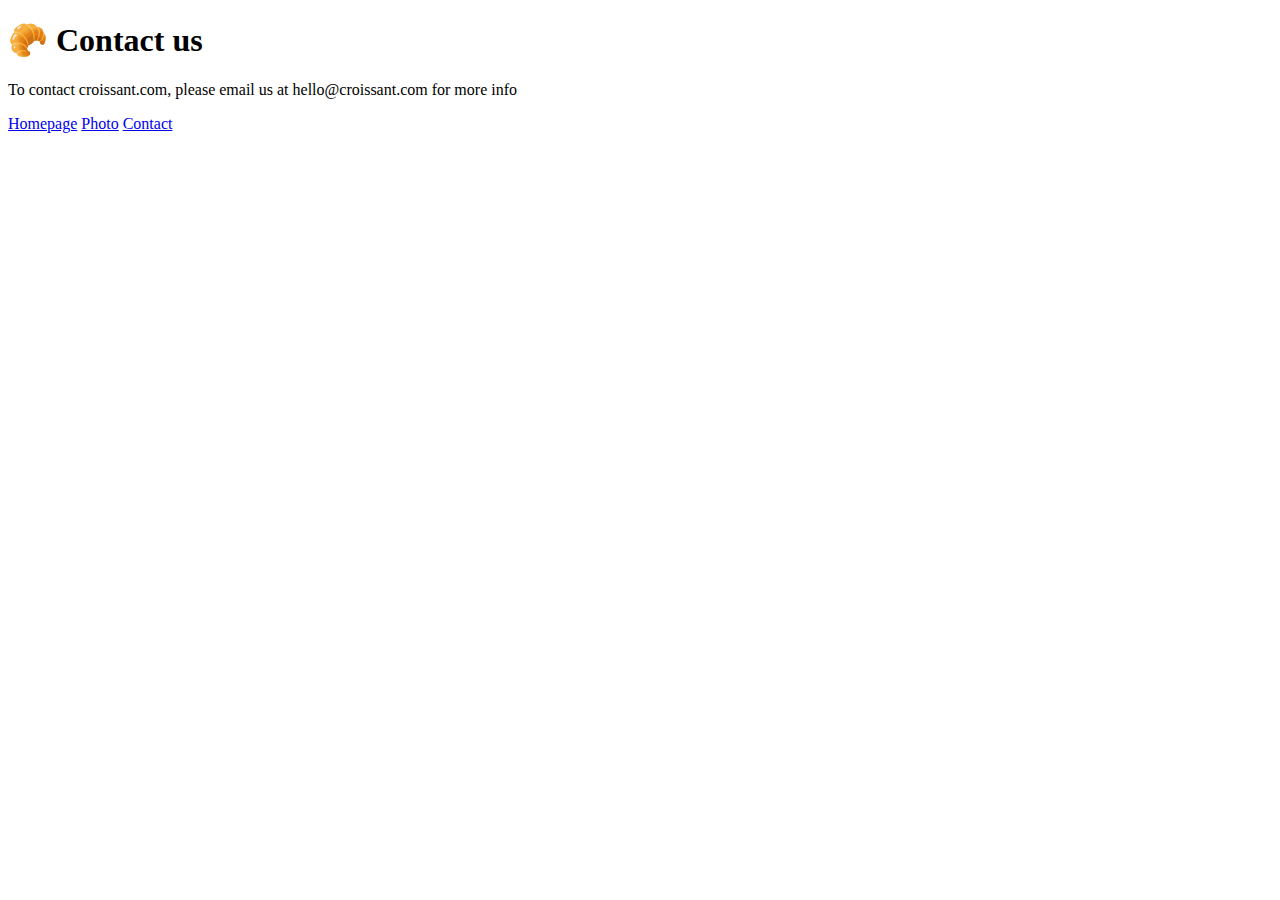
==== contact.html @ 84336900 "Files structure created" ====
<!DOCTYPE html>
<html lang="en">
<head>
    <meta charset="UTF-8">
    <meta http-equiv="X-UA-Compatible" content="IE=edge">
    <meta name="viewport" content="width=device-width, initial-scale=1.0">
    <title>Document</title>
</head>
<body>
    <h1>🥐 Contact us</h1>
    <p>To contact croissant.com, please email us at hello@croissant.com for more info</p>
    <a href="/">Homepage</a>
    <a href="/photo.html">Photo</a>
    <a href="/contact.html">Contact</a>
  </body>
</body>
</html>
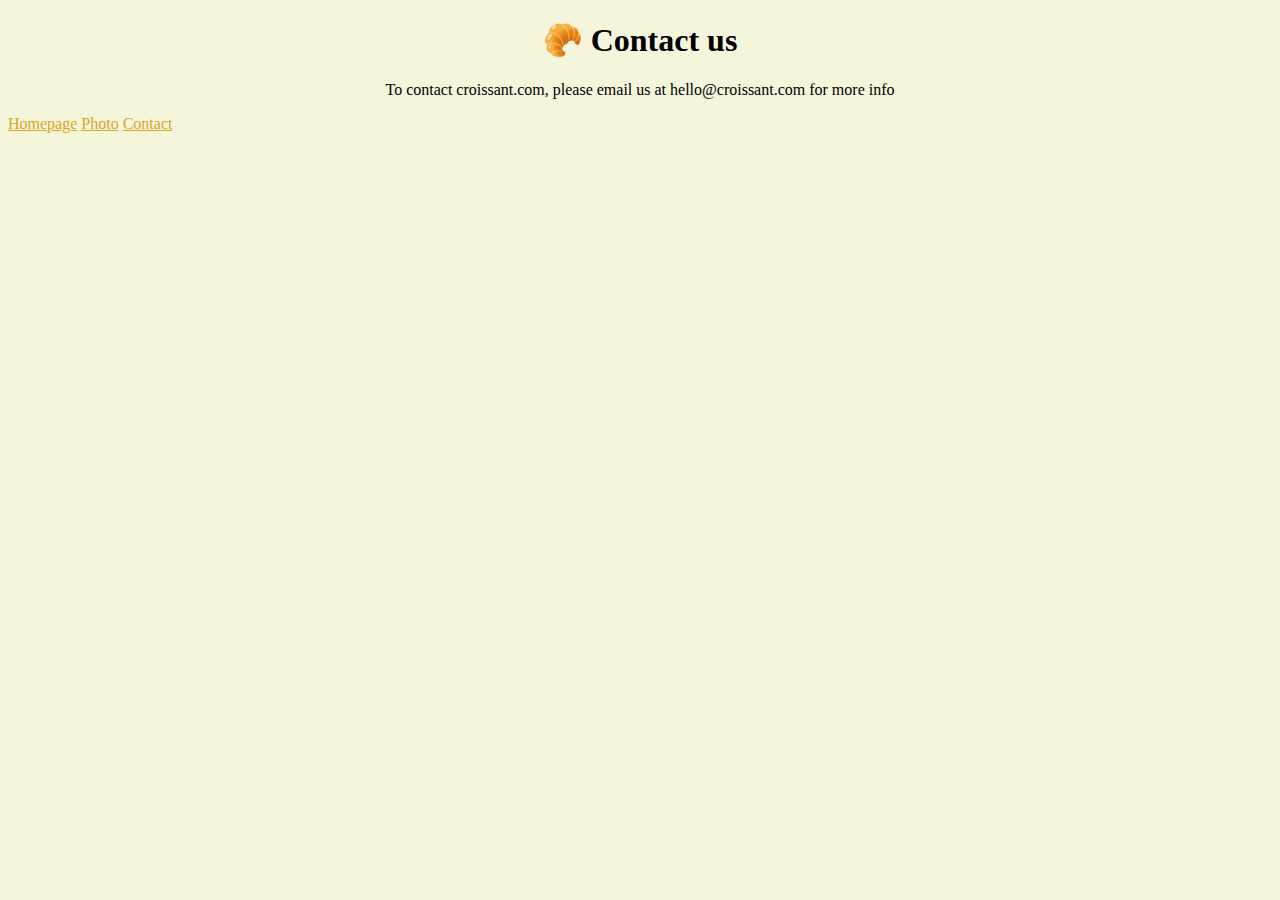
==== commit 992b6d9a: "CSS added" ====
--- a/contact.html
+++ b/contact.html
@@ -4,7 +4,8 @@
     <meta charset="UTF-8">
     <meta http-equiv="X-UA-Compatible" content="IE=edge">
     <meta name="viewport" content="width=device-width, initial-scale=1.0">
-    <title>Document</title>
+    <title>Contact</title>
+    <link rel="stylesheet" href="/src/styles.css" />
 </head>
 <body>
     <h1>🥐 Contact us</h1>
--- a/src/styles.css
+++ b/src/styles.css
@@ -0,0 +1,13 @@
+h1, p {
+    text-align: center;
+}
+img {
+    display: block;
+    margin: 0 auto;
+}
+body {
+    background-color: beige;
+}
+a {
+    color: goldenrod;
+}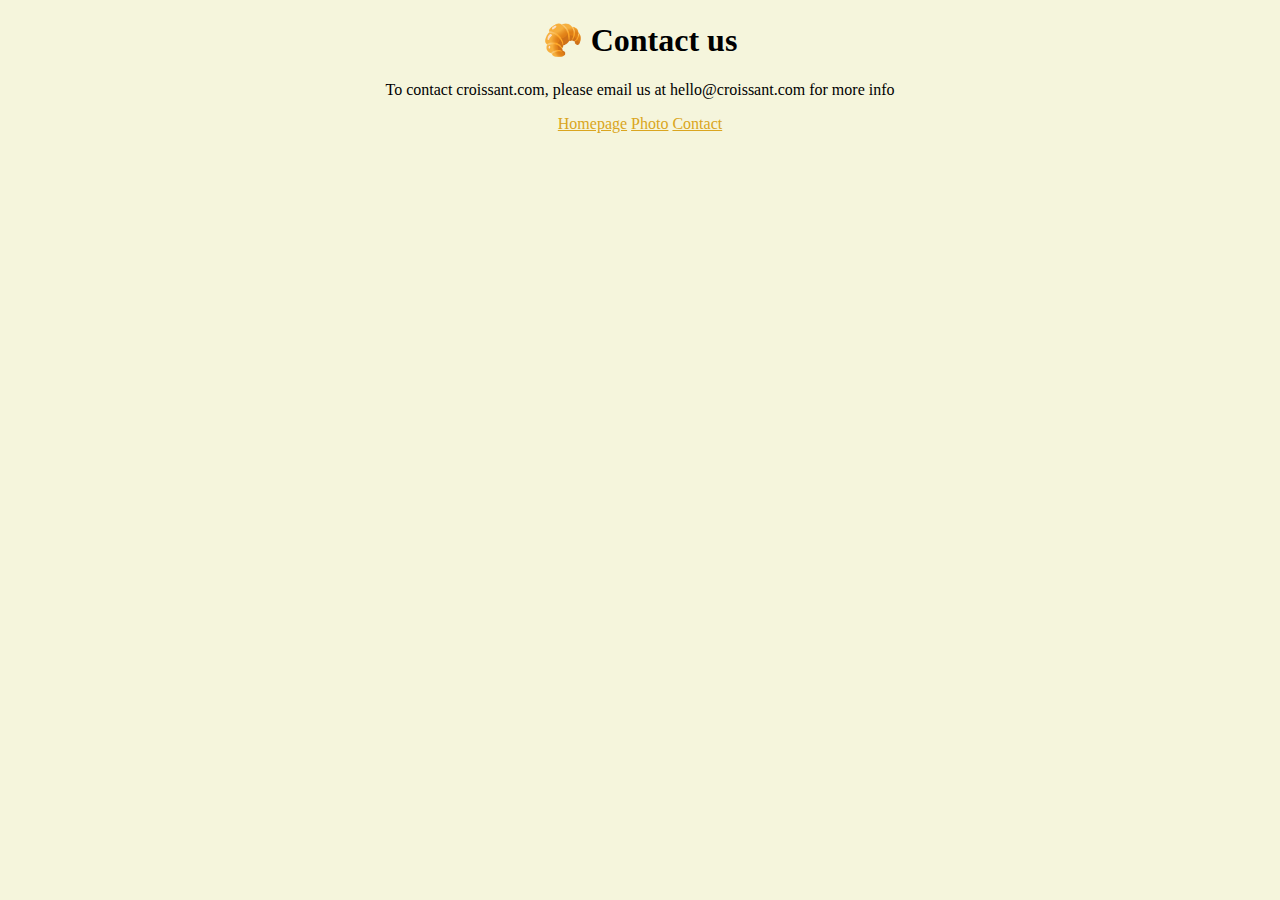
==== commit 062dd4ab: "Links aligned to the center" ====
--- a/contact.html
+++ b/contact.html
@@ -10,9 +10,11 @@
 <body>
     <h1>🥐 Contact us</h1>
     <p>To contact croissant.com, please email us at hello@croissant.com for more info</p>
+    <footer>
     <a href="/">Homepage</a>
     <a href="/photo.html">Photo</a>
     <a href="/contact.html">Contact</a>
+    </footer>
   </body>
 </body>
 </html>--- a/src/styles.css
+++ b/src/styles.css
@@ -1,4 +1,4 @@
-h1, p {
+h1, p, footer {
     text-align: center;
 }
 img {
